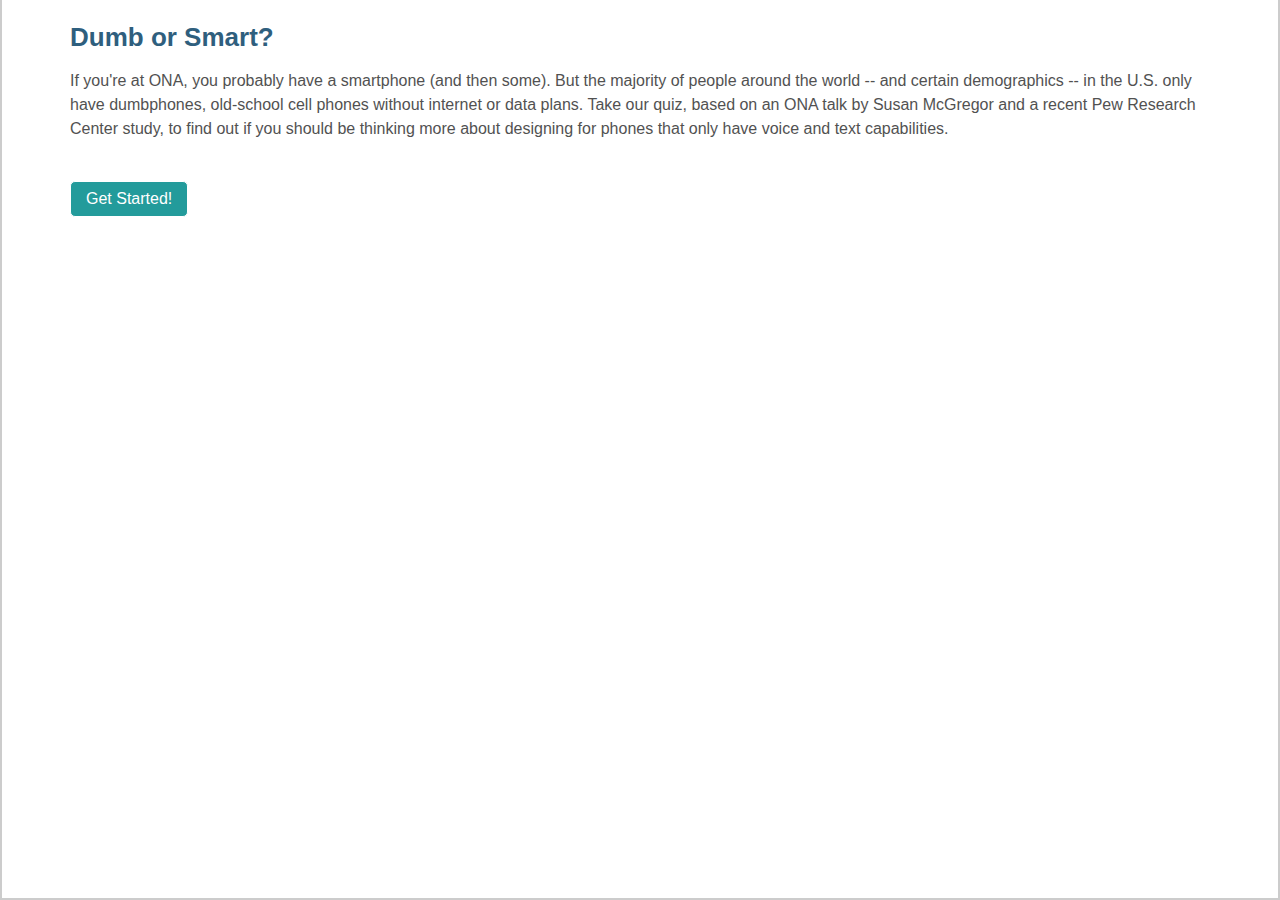
==== www/phone_quiz/index.html @ c9431e00 "ona_data for gender data story and new dumb phone quiz" ====
<html lang="en">
  <head>
    <meta charset="utf-8">
    <meta name="viewport" content="width=device-width, initial-scale=1.0">
    <meta name="description" content="">
    <meta name="author" content="">
    <link rel="shortcut icon" href="assets/ico/favicon.png">

    <title>Sticky Footer Template for Bootstrap</title>

    <!-- Bootstrap core CSS -->
    <link href="css/bootstrap.css" rel="stylesheet">
    <link href="css/bootstrap-theme.css">
    <link href-"css/bootstrap-responsive.css">
      <script type="text/javascript" src="http://ajax.googleapis.com/ajax/libs/jquery/1.10.2/jquery.min.js"></script>
   <script type="text/javascript" src="js/bootstrap.min.js"></script>

    <!-- Custom styles for this template -->
    <link href="sticky-footer.css" rel="stylesheet">

    <!-- HTML5 shim and Respond.js IE8 support of HTML5 elements and media queries -->
    <!--[if lt IE 9]>
      <script src="../../assets/js/html5shiv.js"></script>
      <script src="../../assets/js/respond.min.js"></script>
    <![endif]-->
  </head>

  <body>

    <!-- Wrap all page content here -->
    <div id="wrap">

      <!-- Begin page content -->
      <div class="container">
        <link href="css/reset.css" media="screen" rel="stylesheet" type="text/css">
        <link href="css/slickQuiz.css" media="screen" rel="stylesheet" type="text/css">
        <link href="css/master.css" media="screen" rel="stylesheet" type="text/css">
        <style type="text/css">
          #slickQuiz { padding:25px; margin:0; width:100%; }
        </style>
    </head>
    <img class="img-responsive">
    <body id="slickQuiz">
        <h1 class="quizName"><!-- where the quiz name goes --></h1>

        <div class="quizArea">
            <div class="quizHeader">
                <!-- where the quiz main copy goes -->

                <a class="button startQuiz" href="#">Get Started!</a>
            </div>

            <!-- where the quiz gets built -->
        </div>

        <div class="quizResults">
            <h3 class="quizScore">You Scored: <span><!-- where the quiz score goes --></span></h3>

            <h3 class="quizLevel"><strong>Ranking:</strong> <span><!-- where the quiz ranking level goes --></span></h3>

            <div class="quizResultsCopy">
                <!-- where the quiz result copy goes -->
            </div>
        </div>

        <script src="js/jquery.js"></script>
        <script src="js/slickQuiz-config.js"></script>
        <script src="js/slickQuiz.js"></script>
        <script src="js/master.js"></script>
      </img>
    </div>


    <!-- Bootstrap core JavaScript
    ================================================== -->
    <!-- Placed at the end of the document so the pages load faster -->

  </body>
</html>
---- www/phone_quiz/css/slickQuiz.css ----
/* BASE QUIZ STYLES */
/* These styles ensure that the necessary elements are hidden for toggling */

/* DO NOT EDIT UNLESS YOU KNOW WHAT YOU ARE DOING!! */

.startQuiz,
.nextQuestion,
.backToQuestion,
.questions li.question,
.questions li.question .responses,
.questions li.question .responses .correct,
.questions li.question .responses .incorrect,
.quizResults {
    display: none;
}

/* If response messages are disabled or only shown on quiz completion,
   nextQuestion button IS checkAnswer button - so it must be displayed */
.nextQuestion.checkAnswer {
    display: block;
}

ol.questions,
ul.answers,
ul.responses,
ol.questions li,
ul.answers li,
ul.responses li {
    list-style-type: none;
}
---- www/phone_quiz/css/master.css ----
/* QUIZ STYLES */
/* Styles to prettify the quiz page */

html {
    background: #eee;
}

body {
    width: 800px;
    margin: 0 auto;
    border: 2px solid #ccc;
    border-top: none;
    background: #fff;
    padding: 20px;
    font-family: Trebuchet, Arial,Helvetica,sans-serif;
    font-size: 16px;
    color: #353535;
    line-height: 1.5em;
}

h1,h2,h3,h4,h5,h6 {font-weight: bold;}

h1 {
    font-size: 26px;
    margin: 0 0 20px;
    color: #0C4569;
}
h2 {
    font-size: 22px;
    margin: 15px 0;
}
h3 {
    font-size: 18px;
    margin: 15px 0 10px;
}
h4 {
    font-size: 16px;
    margin: 10px 0;
}
h5 {
    font-size: 14px;
    margin: 10px 0 5px;
}
h6 {
    font-size: 12px;
    margin: 5px 0;
}

strong { font-weight: bold; }
em { font-style: italic; }
ul { list-style-type: circle; }
ol { list-style-type: decimal; }
ol li { list-style-type: decimal; margin-left: 20px; }

.button {
    float: left;
    width: auto;
    padding: 5px 15px;
    color:#ffffff;
    background-color:darkcyan;
    border: 1px solid #fff;
    -webkit-border-radius: 5px;
    -moz-border-radius: 5px;
    border-radius: 5px;
	text-decoration: none;
}
.button:hover {
    background-color:darkslategray;
}

.startQuiz {
    margin-top: 40px;
}

.tryAgain {
    margin: 20px 0;
}

/* clearfix */
.quizArea, .quizResults {
    zoom: 1;
}
.quizArea:before, .quizArea:after, .quizResults:before, .quizResults:after {
    content: "\0020";
    display: block;
    height: 0;
    visibility: hidden;
    font-size: 0;
}
.quizArea:after, .quizResults:after {
    clear: both;
}

.questionCount {
    font-size: 14px;
    font-style: italic;
}
.questionCount span {
    font-weight: bold;
}

ol.questions {
    margin-top: 20px;
    margin-left: 0;
}
ol.questions li {
    margin-left: 0;
}

ul.answers {
    margin-left: 20px;
    margin-bottom: 20px;
}

ul.responses li {
    margin: 10px 20px 20px;
}
ul.responses li p span {
    display: block;
    font-weight: bold;
    font-size: 18px;
}
ul.responses li.correct p span {
    color: #6C9F2E;
}ul.responses li.incorrect p span {
    color: #B5121B;
}

.quizResults h3 {
    margin: 0;
}
.quizResults h3 span {
    font-weight: normal;
    font-style: italic;
}
.quizResultsCopy {
    clear: both;
    margin-top: 20px;
}
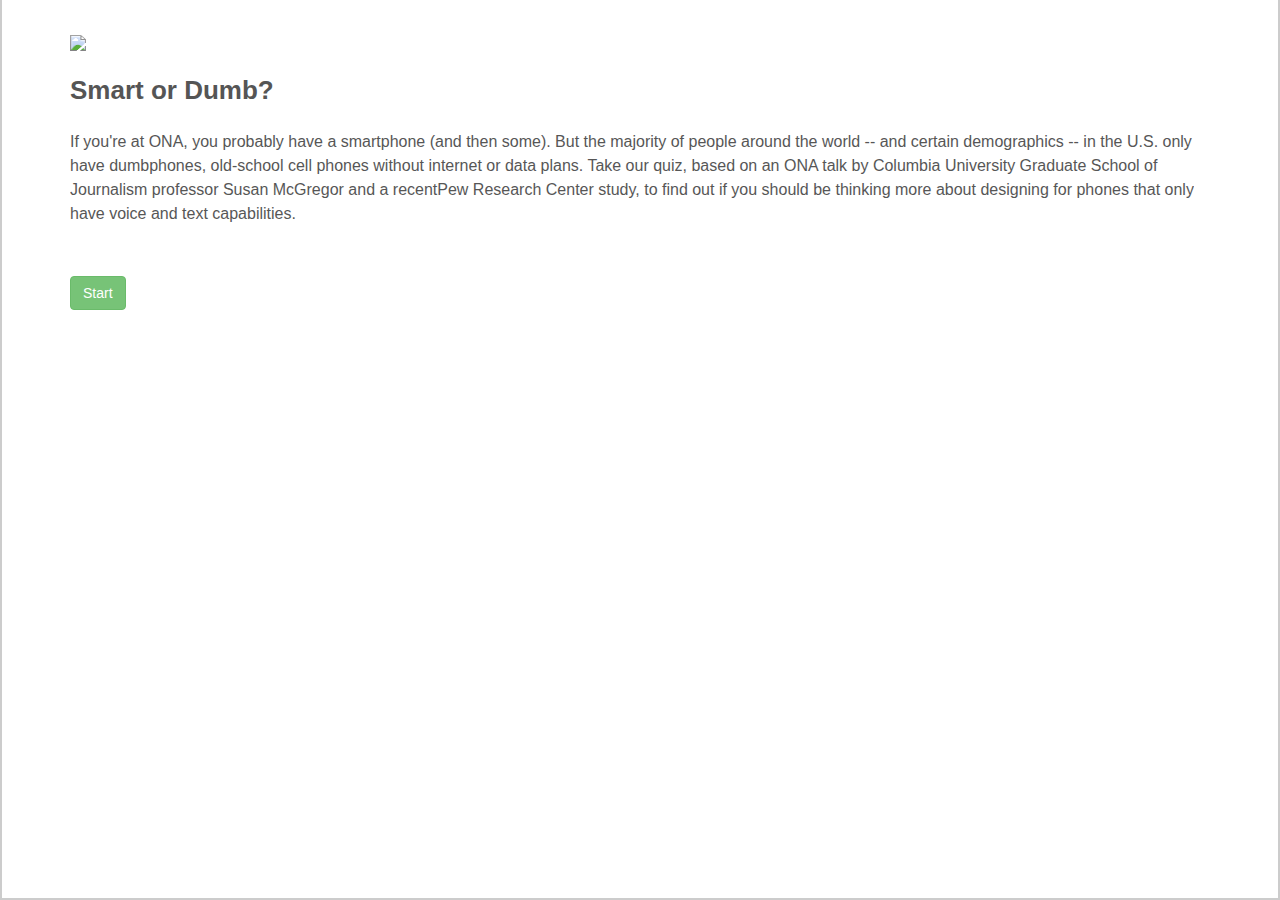
==== commit 8429dfee: "Stuff." ====
--- a/www/phone_quiz/index.html
+++ b/www/phone_quiz/index.html
@@ -12,12 +12,20 @@
     <link href="css/bootstrap.css" rel="stylesheet">
     <link href="css/bootstrap-theme.css">
     <link href-"css/bootstrap-responsive.css">
+    <link href="css/slickQuiz.css" media="screen" rel="stylesheet" type="text/css">
+    <link href="css/master.css" media="screen" rel="stylesheet" type="text/css">
+
       <script type="text/javascript" src="http://ajax.googleapis.com/ajax/libs/jquery/1.10.2/jquery.min.js"></script>
-   <script type="text/javascript" src="js/bootstrap.min.js"></script>
+   	  <script type="text/javascript" src="js/bootstrap.min.js"></script>
 
     <!-- Custom styles for this template -->
     <link href="sticky-footer.css" rel="stylesheet">
-
+	<link href="http://newsroom13.journalists.org/apps/music/css/cards.css" rel="stylesheet">
+	<style type="text/css">
+      	#slickQuiz { padding:25px; margin:0; width:100%; }
+		h1.quizName { margin:25px 0; color:#333; }
+		label { margin-left:12px; }
+    </style>
     <!-- HTML5 shim and Respond.js IE8 support of HTML5 elements and media queries -->
     <!--[if lt IE 9]>
       <script src="../../assets/js/html5shiv.js"></script>
@@ -32,12 +40,7 @@
 
       <!-- Begin page content -->
       <div class="container">
-        <link href="css/reset.css" media="screen" rel="stylesheet" type="text/css">
-        <link href="css/slickQuiz.css" media="screen" rel="stylesheet" type="text/css">
-        <link href="css/master.css" media="screen" rel="stylesheet" type="text/css">
-        <style type="text/css">
-          #slickQuiz { padding:25px; margin:0; width:100%; }
-        </style>
+		<a href="http://newsroom13.journalists.org/"><img class="img-responsive" style="margin-top:10px;" src="http://newsroom13.journalists.org/wp-content/uploads/2013/10/ona13-student.jpg"></a>
     </head>
     <img class="img-responsive">
     <body id="slickQuiz">
@@ -47,7 +50,7 @@
             <div class="quizHeader">
                 <!-- where the quiz main copy goes -->
 
-                <a class="button startQuiz" href="#">Get Started!</a>
+                <a class="btn btn-success startQuiz" style="display:inline-block;" href="#">Start</a>
             </div>
 
             <!-- where the quiz gets built -->
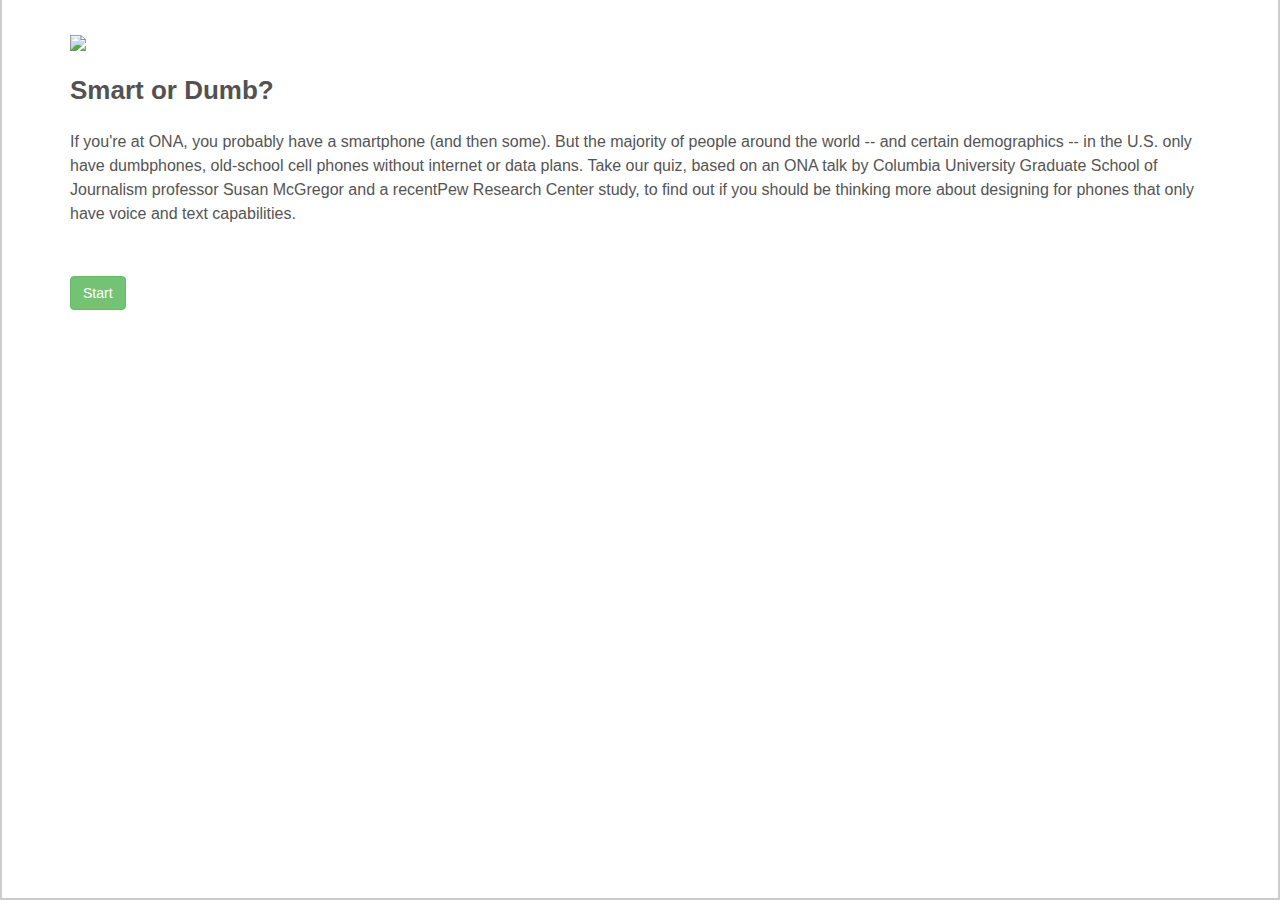
==== commit 84ff56f3: "Updates." ====
--- a/www/phone_quiz/index.html
+++ b/www/phone_quiz/index.html
@@ -49,7 +49,6 @@
         <div class="quizArea">
             <div class="quizHeader">
                 <!-- where the quiz main copy goes -->
-
                 <a class="btn btn-success startQuiz" style="display:inline-block;" href="#">Start</a>
             </div>
 
